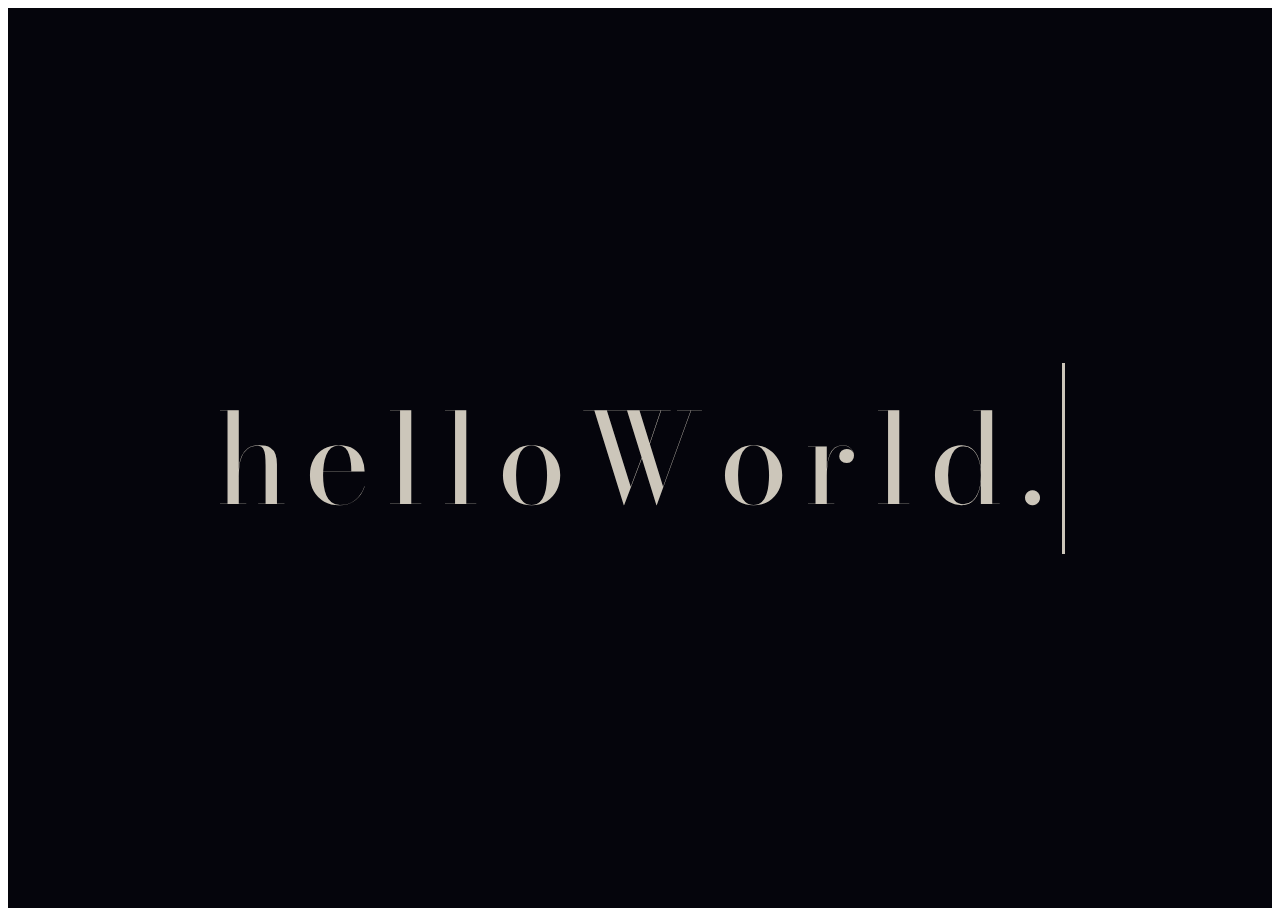
==== index.html @ ba122693 "Update 1.2" ====
<!DOCTYPE html>
<html lang="en">
<head>
    <meta charset="UTF-8">
    <meta http-equiv="X-UA-Compatible" content="IE=edge">
    <meta name="viewport" content="width=device-width, initial-scale=1.0">
    <link rel='stylesheet' href='/CSS/styles.css'>
    <link rel="preconnect" href="https://fonts.googleapis.com">
<link rel="preconnect" href="https://fonts.gstatic.com" crossorigin>
<link href="https://fonts.googleapis.com/css2?family=Abril+Fatface&family=Bodoni+Moda&family=Croissant+One&family=Merriweather:wght@300&family=Work+Sans:wght@100&display=swap" rel="stylesheet">
    <title>helloWorld_BYjwalla7</title>
</head>
<body>
    <div class='wrapper'>
        <div class='typing-demo'>
          helloWorld.
        </div>
    </div>
</body>
</html>
---- CSS/styles.css ----
.wrapper {
    background-color: rgba(5, 5, 12, 1);
    height: 100vh;
    display: flex;
    align-items: center;
    justify-content: center;
  }
  
  .typing-demo {
    color: #ccc6ba;
    width: 11ch;
    animation: typing 1.5s steps(11), blink .5s step-end infinite alternate;
    white-space: nowrap;
    overflow: hidden;
    border-right: 3px solid;
    text-align: center;
    font-family: 'Bodoni Moda', monospace;
    letter-spacing: .13em;
    font-size: 125px;
  }
  
  
  @keyframes typing {
    from {
      width: 0
    }
  }
      
  @keyframes blink {
    50% {
      border-color: transparent
    }
  }
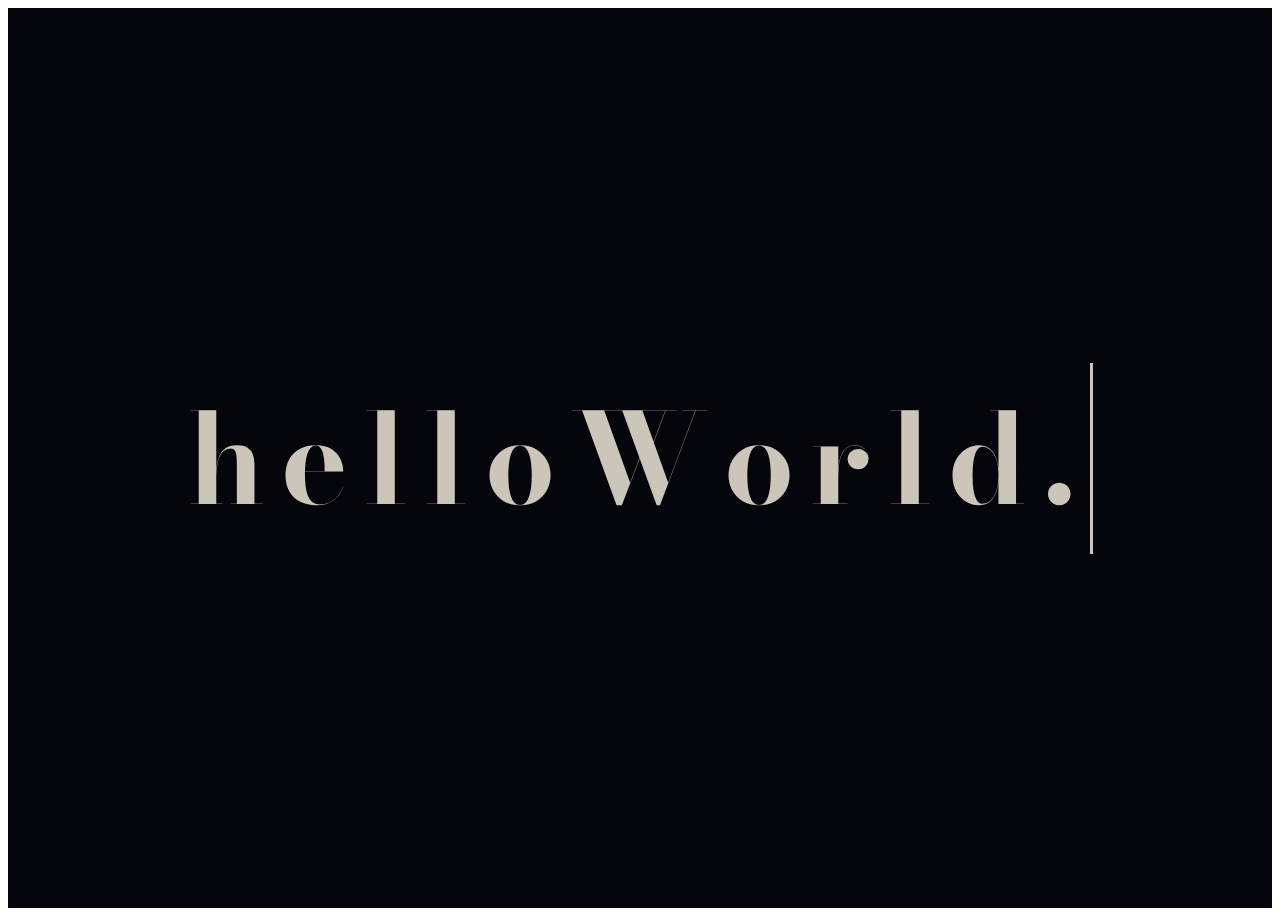
==== commit ef6937ff: "Update 1.4" ====
--- a/index.html
+++ b/index.html
@@ -4,7 +4,7 @@
     <meta charset="UTF-8">
     <meta http-equiv="X-UA-Compatible" content="IE=edge">
     <meta name="viewport" content="width=device-width, initial-scale=1.0">
-    <link rel='stylesheet' href='/CSS/styles.css'>
+    <link rel='stylesheet' href='styles.css'>
     <link rel="preconnect" href="https://fonts.googleapis.com">
 <link rel="preconnect" href="https://fonts.gstatic.com" crossorigin>
 <link href="https://fonts.googleapis.com/css2?family=Abril+Fatface&family=Bodoni+Moda&family=Croissant+One&family=Merriweather:wght@300&family=Work+Sans:wght@100&display=swap" rel="stylesheet">
@@ -13,7 +13,7 @@
 <body>
     <div class='wrapper'>
         <div class='typing-demo'>
-          helloWorld.
+          <h1>helloWorld.</h1>
         </div>
     </div>
 </body>
--- a/styles.css
+++ b/styles.css
@@ -0,0 +1,35 @@
+/* -- CSS -- */
+
+.wrapper {
+    background-color: rgba(5, 5, 12, 1);
+    height: 100vh;
+    display: flex;
+    align-items: center;
+    justify-content: center;
+  }
+  
+  .typing-demo h1 {
+    color: #ccc6ba;
+    width: 11ch;
+    animation: typing 1.5s steps(11), blink .5s step-end infinite alternate;
+    white-space: nowrap;
+    overflow: hidden;
+    border-right: 3px solid;
+    text-align: center;
+    font-family: 'Bodoni Moda', monospace;
+    letter-spacing: .13em;
+    font-size: 125px;
+  }
+  
+  
+  @keyframes typing {
+    from {
+      width: 0
+    }
+  }
+      
+  @keyframes blink {
+    50% {
+      border-color: transparent
+    }
+  }